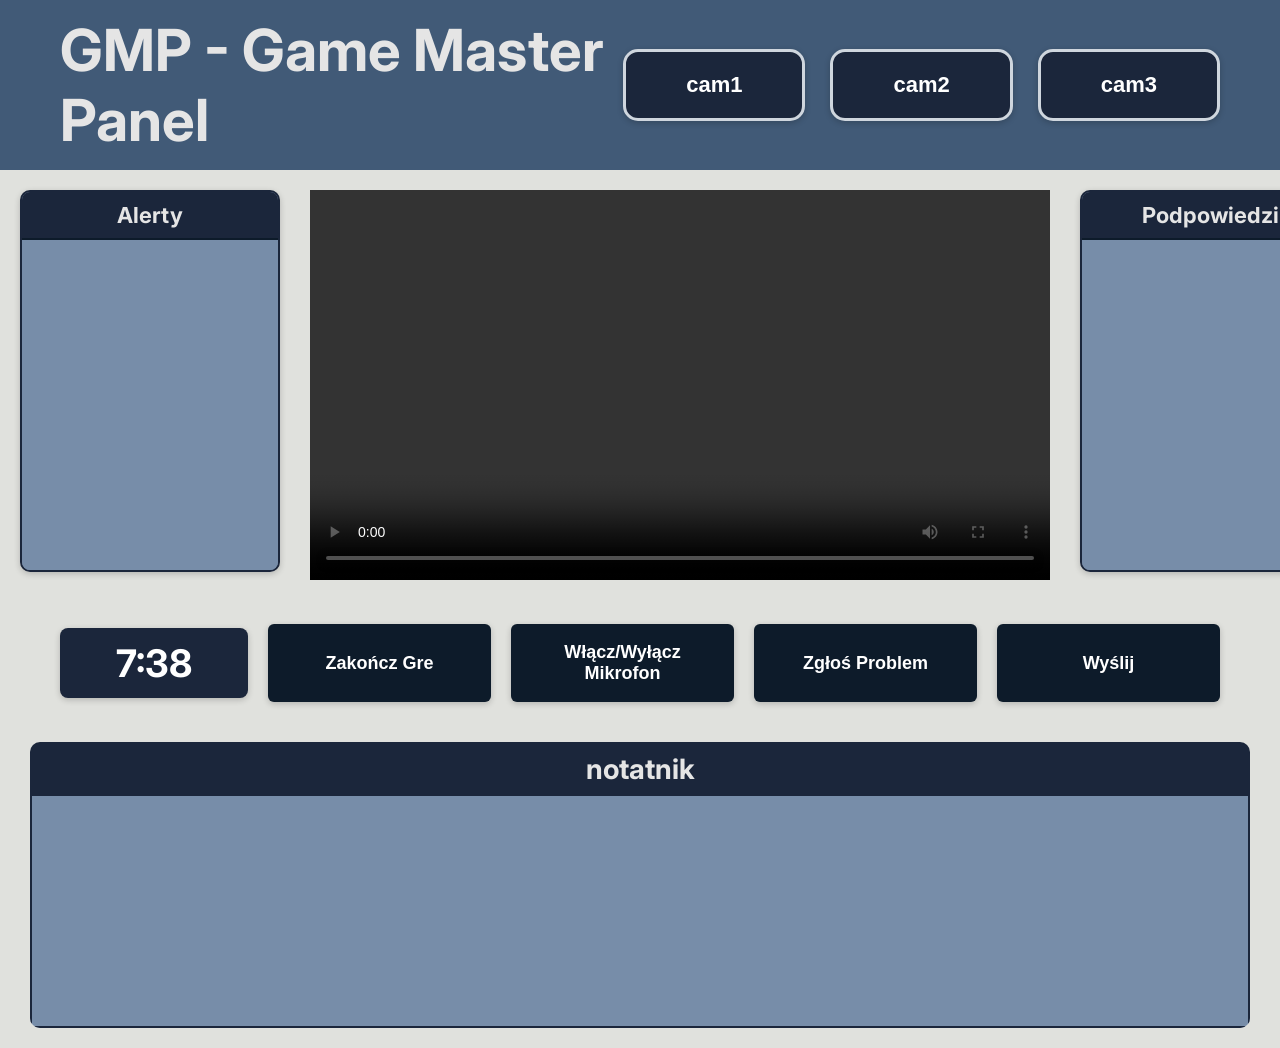
==== index.html @ e9cff156 "." ====
<!DOCTYPE html>
<html lang="pl">

<head>
  <meta charset="UTF-8" />
  <meta name="viewport" content="width=device-width, initial-scale=1.0" />
  <title>GMP – Game Master Panel</title>
  <link href="https://fonts.googleapis.com/css2?family=Inter:wght@400;700&display=swap" rel="stylesheet" />
  <link rel="stylesheet" href="style.css" />
  <script src="script.js" defer></script>
</head>

<body>


  <div class="navbar-main">
    <div class="title">GMP - Game Master Panel</div>
    <div class="cam-btn">
        <button class="btn">cam1</button>
        <button class="btn">cam2</button>
        <button class="btn">cam3</button>
      </div>
  </div>

  
<div class="layout">

    <div class="left-panel">
      <div class="box">
        <div class="box-title">Alerty</div>
        <div class="box-content"></div>
      </div>
    </div>
    <div class="center-panel">
      <div class="camera">
        <video width="740" height="390" controls preload="metadata">
          <source src="" type="video/mp4">
        </video>
      </div>
    </div>
    <div class="right-panel">
      <div class="box">
        <div class="box-title">Podpowiedzi</div>
        <div class="box-content"></div>
      </div>
    </div>
</div>
</div>
<div class="timer-btn">
      <div id="timer"></div>
      <div class="main-buttons">
          <button class="btn">Zakończ Gre</button>
          <button class="btn">Włącz/Wyłącz Mikrofon</button>
          <button class="btn">Zgłoś Problem</button>
          <button class="btn">Wyślij</button>
        </div>
    </div>
  
<div class="notes">
    <div class="notes-title">notatnik</div>
    <div class="notes-content" contenteditable="true"></div>
  </div>

</body>

</html>
---- style.css ----
* {margin: 0px; padding: 0px;}

html, body {
  margin: 0;
  padding: 0;
}

body {
  background-color: #E0E1DD;
  font-family: 'Inter', sans-serif;

}

.navbar {
  position: absolute;
  width:100%;
  height: 4rem;
  background-color: #415A77;
  color: #E0E1DD;
  padding-top: 1rem;
  font-size: 100%;

  z-index: 99999;
}

h1 {
  font-family: Inter;
  font-weight: bold;
  text-align: center;
}

.login {
  position: absolute;
  left: 50%;
  top: 50%;
  transform: translate(-50%, -50%);
  width: 40rem;
  padding: 20px;
  background: gray;
}

.input-text {
  position: relative;
  width:100%;
  color: #0D1B2A;
  text-align: center;
  font-size: 2rem;
  margin-bottom: 20px;

}

.input-nav {
  display: flex;
  justify-content: center;
  align-items: stretch;
  gap: 25px;
}

input {
  width: 100%;
  padding: 12px 16px;

  height: 50px;

  background-color: #415A77;
  color: #E0E1DD;
  font-weight: bold;
  font-size: 24px;

  border: 2px solid #778DA9;
  border-radius: 12px;

  outline: none;

  box-shadow: inset 0 1px 2px rgba(0,0,0,0.2);

  box-sizing: border-box

}

.input-bar {
  flex: 1;
}

.input-btn {
  display: flex;
  align-items: center;
}

.btn {
  background-color: #0D1B2A;
  color: rgb(255, 255, 255);
  padding: 12px 16px;
  font-size: 18px;
  font-weight: 600;
  border: none;
  border-radius: 6px;
  cursor: pointer;
  transition: all 0.2s ease;
  box-shadow: 0 2px 6px rgba(0,0,0,0.2);
  box-sizing: border-box
}

.btn:hover {
  background-color: #26364a;
}

.btn:active {
  transform: scale(0.98);
}


input::placeholder {
  color: #ffffff;
}

.navbar-main {
  display: flex;
  justify-content: space-between;
  align-items: center;

  background-color: #415A77;

  padding: 15px 60px;
  box-sizing: border-box;
}


.title {
  font-size: 58px;
  color: #e5e5e5;
  font-weight: bold;
}

.cam-btn {
  display: flex;
  gap: 25px;
}

.cam-btn button {
  background-color: #1B263B;
  border: 3px solid #cfd6de;
  color: white;

  padding: 20px 60px;
  border-radius: 15px;
  font-size: 22px;
}
.notes {
  margin: 20px 30px;
  border-radius: 10px;
  overflow: hidden;
}

.notes-title {
  background-color: #1B263B;
  color: #e5e5e5;

  text-align: center;
  font-size: 28px;
  font-weight: bold;

  padding: 10px;
}

.notes-content {
  background-color: #778DA9;
  min-height: 200px;

  border: 2px solid #1B263B;
  border-top: none;

  padding: 15px;
  color: #0D1B2A;
  font-size: 18px;
}
.timer {
  margin: 0px;
}

#timer {
  display: inline-block;
  background-color: #1B263B;
  color: #ffffff;
  padding: 12px 56px;
  font-size: 38px;
  font-weight: bold;
  border-radius: 8px;
  box-shadow: 0 2px 6px rgba(0,0,0,0.2);
  text-align: center;
}
.box {
  background-color: #778DA9;
  border-radius: 10px;
  overflow: hidden;
  box-shadow: 0 2px 6px rgba(0,0,0,0.2);
  border: 2px solid #1B263B;
}

.box-title {
  background-color: #1B263B;
  color: #e5e5e5;
  text-align: center;
  font-size: 22px;
  font-weight: bold;
  padding: 10px;
  border-bottom: 2px solid #0D1B2A;
}

.box-content {
  background-color: #778DA9;
  min-height: 300px;
  padding: 15px;
  color: #0D1B2A;
  font-size: 18px;
}

.left-panel, .right-panel {  
  width: 260px;
  flex-shrink: 0;
  display: flex;
  flex-direction: column;
  gap: 20px;
}

.layout {
  display: flex;
  justify-content: space-between;
  gap: 30px;
  padding: 20px;
}

.timer-btn {
  display: flex;
  align-items: center;
  gap: 20px;
  padding: 20px 60px;
}

.main-buttons {
  display: flex;
  flex: 1;
  gap: 20px;
}
.main-buttons .btn {
  flex: 1;
  text-align: center;
  padding: 18px;
  font-size: 18px;
}
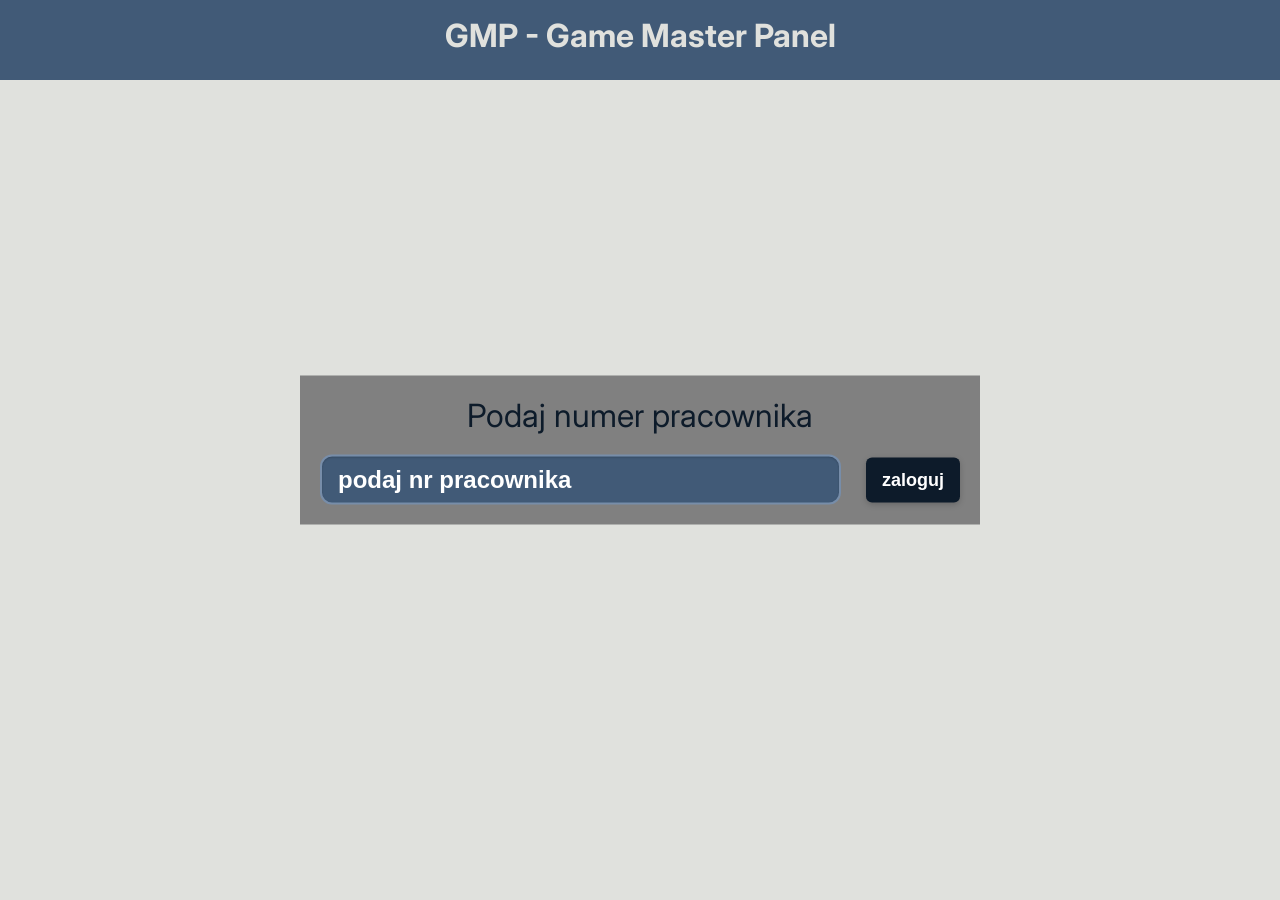
==== commit 8c83e2b8: "files renamed" ====
--- a/index.html
+++ b/index.html
@@ -7,60 +7,27 @@
   <title>GMP – Game Master Panel</title>
   <link href="https://fonts.googleapis.com/css2?family=Inter:wght@400;700&display=swap" rel="stylesheet" />
   <link rel="stylesheet" href="style.css" />
-  <script src="script.js" defer></script>
 </head>
 
 <body>
 
 
-  <div class="navbar-main">
-    <div class="title">GMP - Game Master Panel</div>
-    <div class="cam-btn">
-        <button class="btn">cam1</button>
-        <button class="btn">cam2</button>
-        <button class="btn">cam3</button>
-      </div>
+  <div class="navbar">
+    <h1>GMP - Game Master Panel</h1>
   </div>
 
-  
-<div class="layout">
-
-    <div class="left-panel">
-      <div class="box">
-        <div class="box-title">Alerty</div>
-        <div class="box-content"></div>
+  <div class="login">
+    <div class="input-text">Podaj numer pracownika</div>
+    <div class="input-nav">
+      <div class="input-bar">
+        <input type="text" id="login-input" placeholder="podaj nr pracownika">
+      </div>
+      <div class="input-btn">
+        <button class="btn">zaloguj</button>
       </div>
     </div>
-    <div class="center-panel">
-      <div class="camera">
-        <video width="740" height="390" controls preload="metadata">
-          <source src="" type="video/mp4">
-        </video>
-      </div>
-    </div>
-    <div class="right-panel">
-      <div class="box">
-        <div class="box-title">Podpowiedzi</div>
-        <div class="box-content"></div>
-      </div>
-    </div>
-</div>
-</div>
-<div class="timer-btn">
-      <div id="timer"></div>
-      <div class="main-buttons">
-          <button class="btn">Zakończ Gre</button>
-          <button class="btn">Włącz/Wyłącz Mikrofon</button>
-          <button class="btn">Zgłoś Problem</button>
-          <button class="btn">Wyślij</button>
-        </div>
-    </div>
-  
-<div class="notes">
-    <div class="notes-title">notatnik</div>
-    <div class="notes-content" contenteditable="true"></div>
   </div>
 
 </body>
 
-</html>+</html>
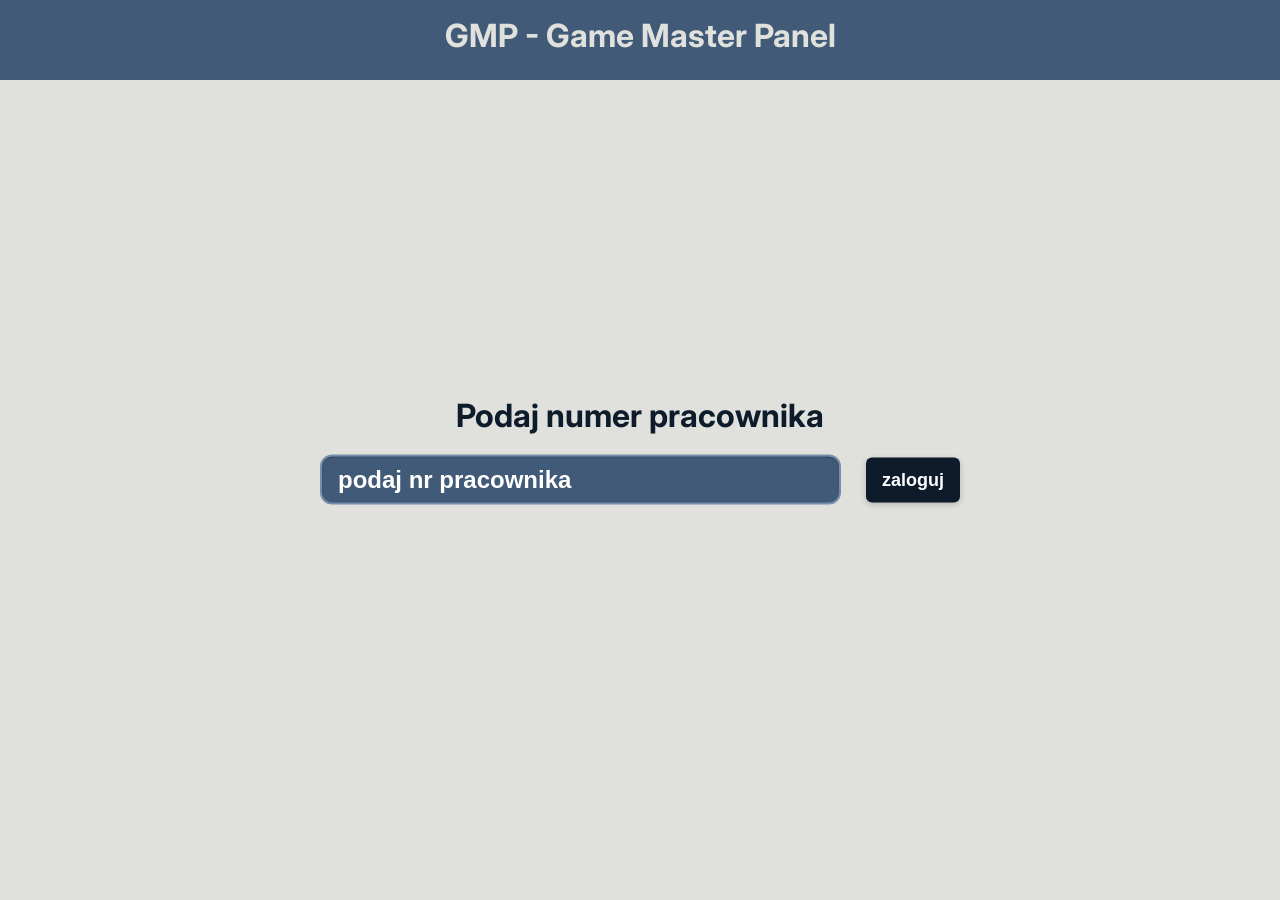
==== commit 23ed2dbe: "implemented login functionality" ====
--- a/index.html
+++ b/index.html
@@ -6,7 +6,7 @@
   <meta name="viewport" content="width=device-width, initial-scale=1.0" />
   <title>GMP – Game Master Panel</title>
   <link href="https://fonts.googleapis.com/css2?family=Inter:wght@400;700&display=swap" rel="stylesheet" />
-  <link rel="stylesheet" href="style.css" />
+  <link rel="stylesheet" href="styles/style.css" />
 </head>
 
 <body>
@@ -23,11 +23,13 @@
         <input type="text" id="login-input" placeholder="podaj nr pracownika">
       </div>
       <div class="input-btn">
-        <button class="btn">zaloguj</button>
+        <button class="btn" id="submit">zaloguj</button>
       </div>
     </div>
   </div>
 
+  <script src="scripts/login.js"></script>
 </body>
 
+
 </html>
--- a/styles/style.css
+++ b/styles/style.css
@@ -0,0 +1,250 @@
+* {margin: 0px; padding: 0px;}
+
+html, body {
+  margin: 0;
+  padding: 0;
+}
+
+body {
+  background-color: #E0E1DD;
+  font-family: 'Inter', sans-serif;
+
+}
+
+.navbar {
+  position: absolute;
+  width:100%;
+  height: 4rem;
+  background-color: #415A77;
+  color: #E0E1DD;
+  padding-top: 1rem;
+  font-size: 100%;
+
+  z-index: 99999;
+}
+
+h1 {
+  font-family: Inter;
+  font-weight: bold;
+  text-align: center;
+}
+
+.login {
+  position: absolute;
+  left: 50%;
+  top: 50%;
+  transform: translate(-50%, -50%);
+  width: 40rem;
+  padding: 20px;
+}
+
+.input-text {
+  position: relative;
+  width:100%;
+  color: #0D1B2A;
+  text-align: center;
+  font-size: 2rem;
+  margin-bottom: 20px;
+  font-weight: bold;
+}
+
+.input-nav {
+  display: flex;
+  justify-content: center;
+  align-items: stretch;
+  gap: 25px;
+}
+
+input {
+  width: 100%;
+  padding: 12px 16px;
+
+  height: 50px;
+
+  background-color: #415A77;
+  color: #E0E1DD;
+  font-weight: bold;
+  font-size: 24px;
+
+  border: 2px solid #778DA9;
+  border-radius: 12px;
+
+  outline: none;
+
+  box-shadow: inset 0 1px 2px rgba(0,0,0,0.2);
+
+  box-sizing: border-box
+
+}
+
+.input-bar {
+  flex: 1;
+}
+
+.input-btn {
+  display: flex;
+  align-items: center;
+}
+
+.btn {
+  background-color: #0D1B2A;
+  color: rgb(255, 255, 255);
+  padding: 12px 16px;
+  font-size: 18px;
+  font-weight: 600;
+  border: none;
+  border-radius: 6px;
+  cursor: pointer;
+  transition: all 0.2s ease;
+  box-shadow: 0 2px 6px rgba(0,0,0,0.2);
+  box-sizing: border-box
+}
+
+.btn:hover {
+  background-color: #26364a;
+}
+
+.btn:active {
+  transform: scale(0.98);
+}
+
+
+input::placeholder {
+  color: #ffffff;
+}
+
+.navbar-main {
+  display: flex;
+  justify-content: space-between;
+  align-items: center;
+
+  background-color: #415A77;
+
+  padding: 15px 60px;
+  box-sizing: border-box;
+}
+
+
+.title {
+  font-size: 58px;
+  color: #e5e5e5;
+  font-weight: bold;
+}
+
+.cam-btn {
+  display: flex;
+  gap: 25px;
+}
+
+.cam-btn button {
+  background-color: #1B263B;
+  border: 3px solid #cfd6de;
+  color: white;
+
+  padding: 20px 60px;
+  border-radius: 15px;
+  font-size: 22px;
+}
+.notes {
+  margin: 20px 30px;
+  border-radius: 10px;
+  overflow: hidden;
+}
+
+.notes-title {
+  background-color: #1B263B;
+  color: #e5e5e5;
+
+  text-align: center;
+  font-size: 28px;
+  font-weight: bold;
+
+  padding: 10px;
+}
+
+.notes-content {
+  background-color: #778DA9;
+  min-height: 200px;
+
+  border: 2px solid #1B263B;
+  border-top: none;
+
+  padding: 15px;
+  color: #0D1B2A;
+  font-size: 18px;
+}
+.timer {
+  margin: 0px;
+}
+
+#timer {
+  display: inline-block;
+  background-color: #1B263B;
+  color: #ffffff;
+  padding: 12px 56px;
+  font-size: 38px;
+  font-weight: bold;
+  border-radius: 8px;
+  box-shadow: 0 2px 6px rgba(0,0,0,0.2);
+  text-align: center;
+}
+.box {
+  background-color: #778DA9;
+  border-radius: 10px;
+  overflow: hidden;
+  box-shadow: 0 2px 6px rgba(0,0,0,0.2);
+  border: 2px solid #1B263B;
+}
+
+.box-title {
+  background-color: #1B263B;
+  color: #e5e5e5;
+  text-align: center;
+  font-size: 22px;
+  font-weight: bold;
+  padding: 10px;
+  border-bottom: 2px solid #0D1B2A;
+}
+
+.box-content {
+  background-color: #778DA9;
+  min-height: 300px;
+  padding: 15px;
+  color: #0D1B2A;
+  font-size: 18px;
+}
+
+.left-panel, .right-panel {  
+  width: 260px;
+  flex-shrink: 0;
+  display: flex;
+  flex-direction: column;
+  gap: 20px;
+}
+
+.layout {
+  display: flex;
+  justify-content: space-between;
+  gap: 30px;
+  padding: 20px;
+}
+
+.timer-btn {
+  display: flex;
+  align-items: center;
+  gap: 20px;
+  padding: 20px 60px;
+}
+
+.main-buttons {
+  display: flex;
+  flex: 1;
+  gap: 20px;
+}
+.main-buttons .btn {
+  flex: 1;
+  text-align: center;
+  padding: 18px;
+  font-size: 18px;
+}
+
